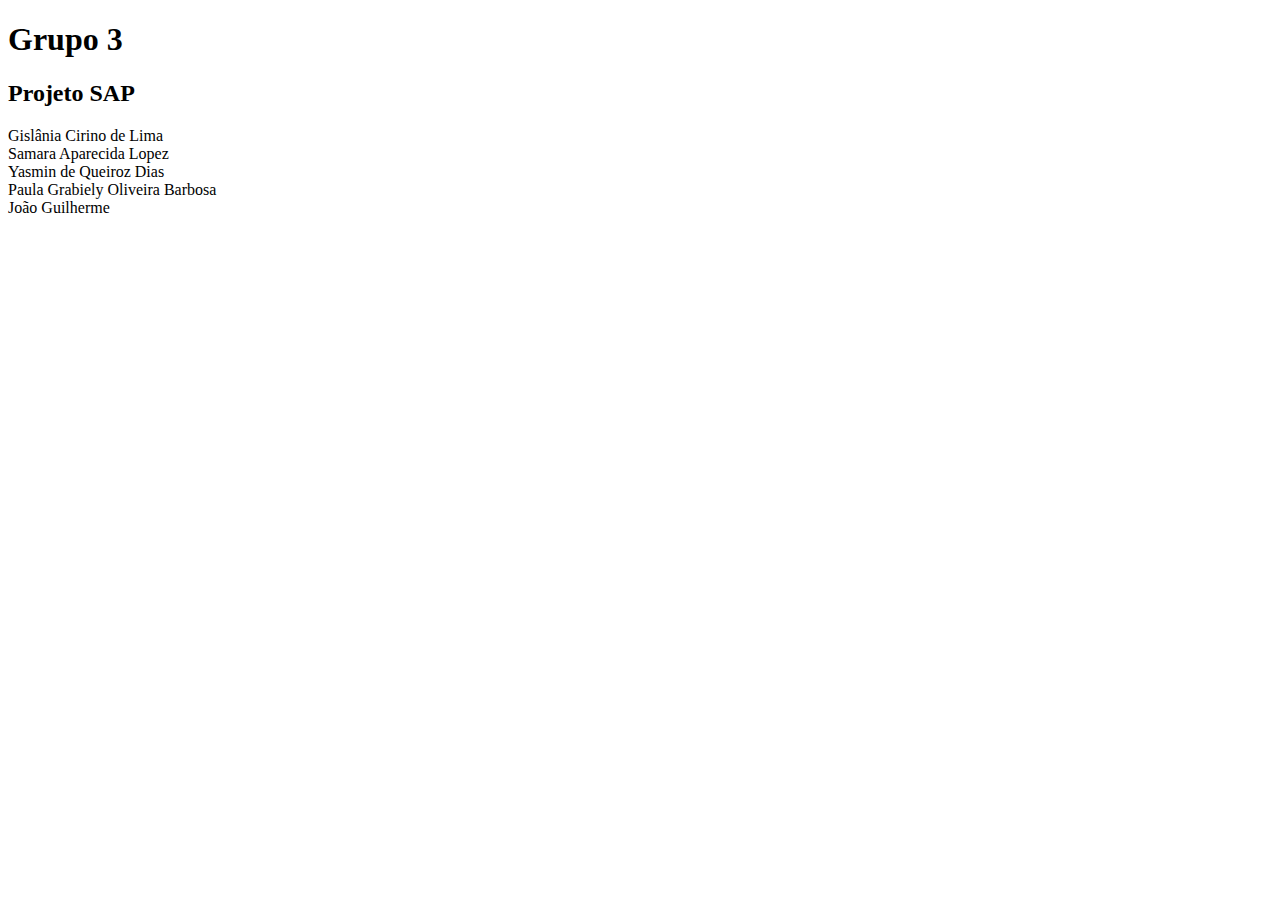
==== index.html @ 5c00dd2f "Create index.html" ====
<!DOCTYPE html>
<html lang="pt-br">
<head>
    <meta charset="UTF-8">
    <meta http-equiv="X-UA-Compatible" content="IE=edge">
    <meta name="viewport" content="width=device-width, initial-scale=1.0">
    <title>SAP</title>
</head>
<body>
    <h1>Grupo 3</h1>
<h2>Projeto SAP</h2>
<l1>Gislânia Cirino de Lima</l1><br>
<l1>Samara Aparecida Lopez</l1><br>
<l1>Yasmin de Queiroz Dias </l1><br>
<l1>Paula Grabiely Oliveira Barbosa</l1><br>
<l1> João Guilherme</l1><br>
</body>
</html>
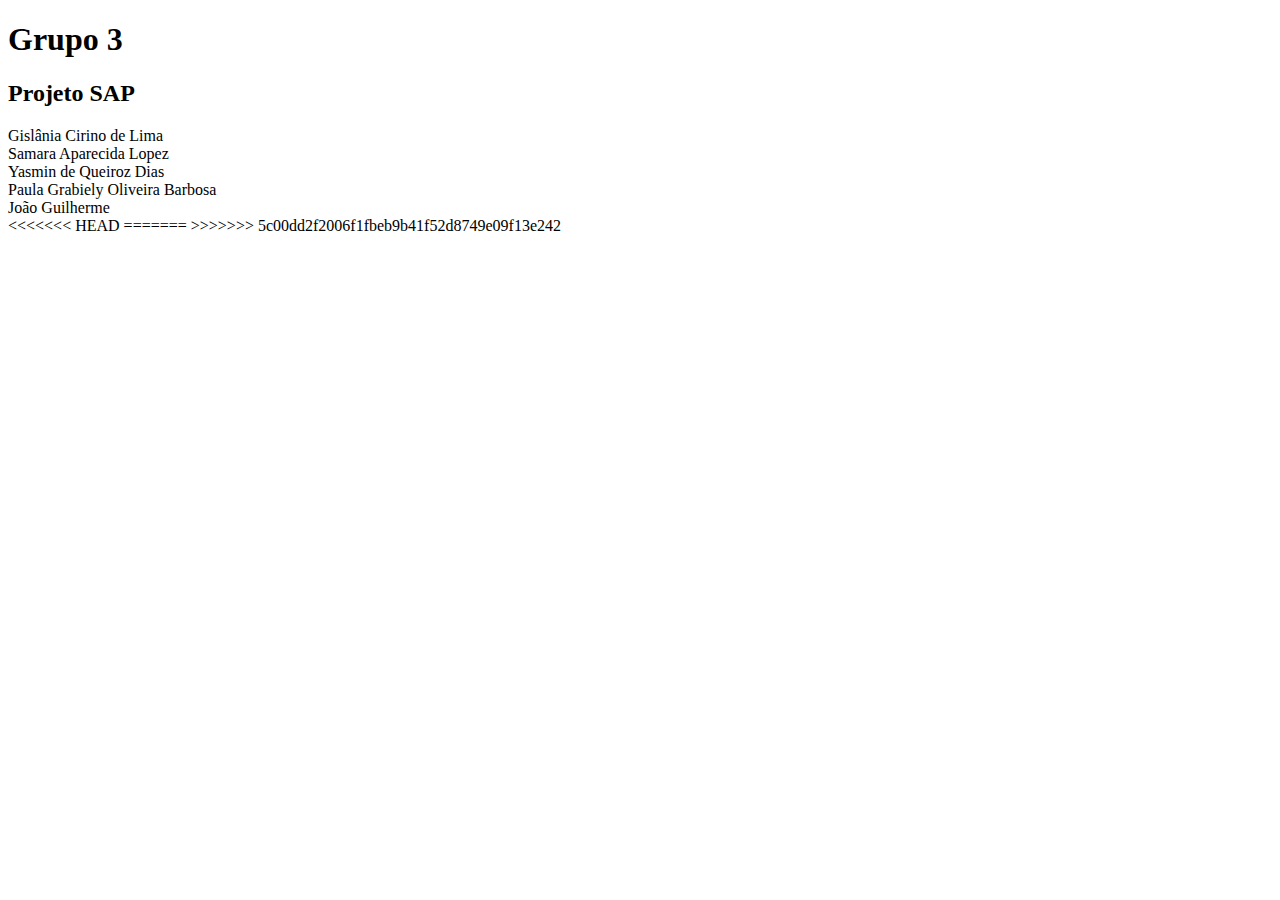
==== commit 4db883a4: "Merge branch 'main' of https://github.com/bibiyakamura/projetosapgrupo3.github.io" ====
--- a/index.html
+++ b/index.html
@@ -15,4 +15,8 @@
 <l1>Paula Grabiely Oliveira Barbosa</l1><br>
 <l1> João Guilherme</l1><br>
 </body>
+<<<<<<< HEAD
 </html>
+=======
+</html>
+>>>>>>> 5c00dd2f2006f1fbeb9b41f52d8749e09f13e242
